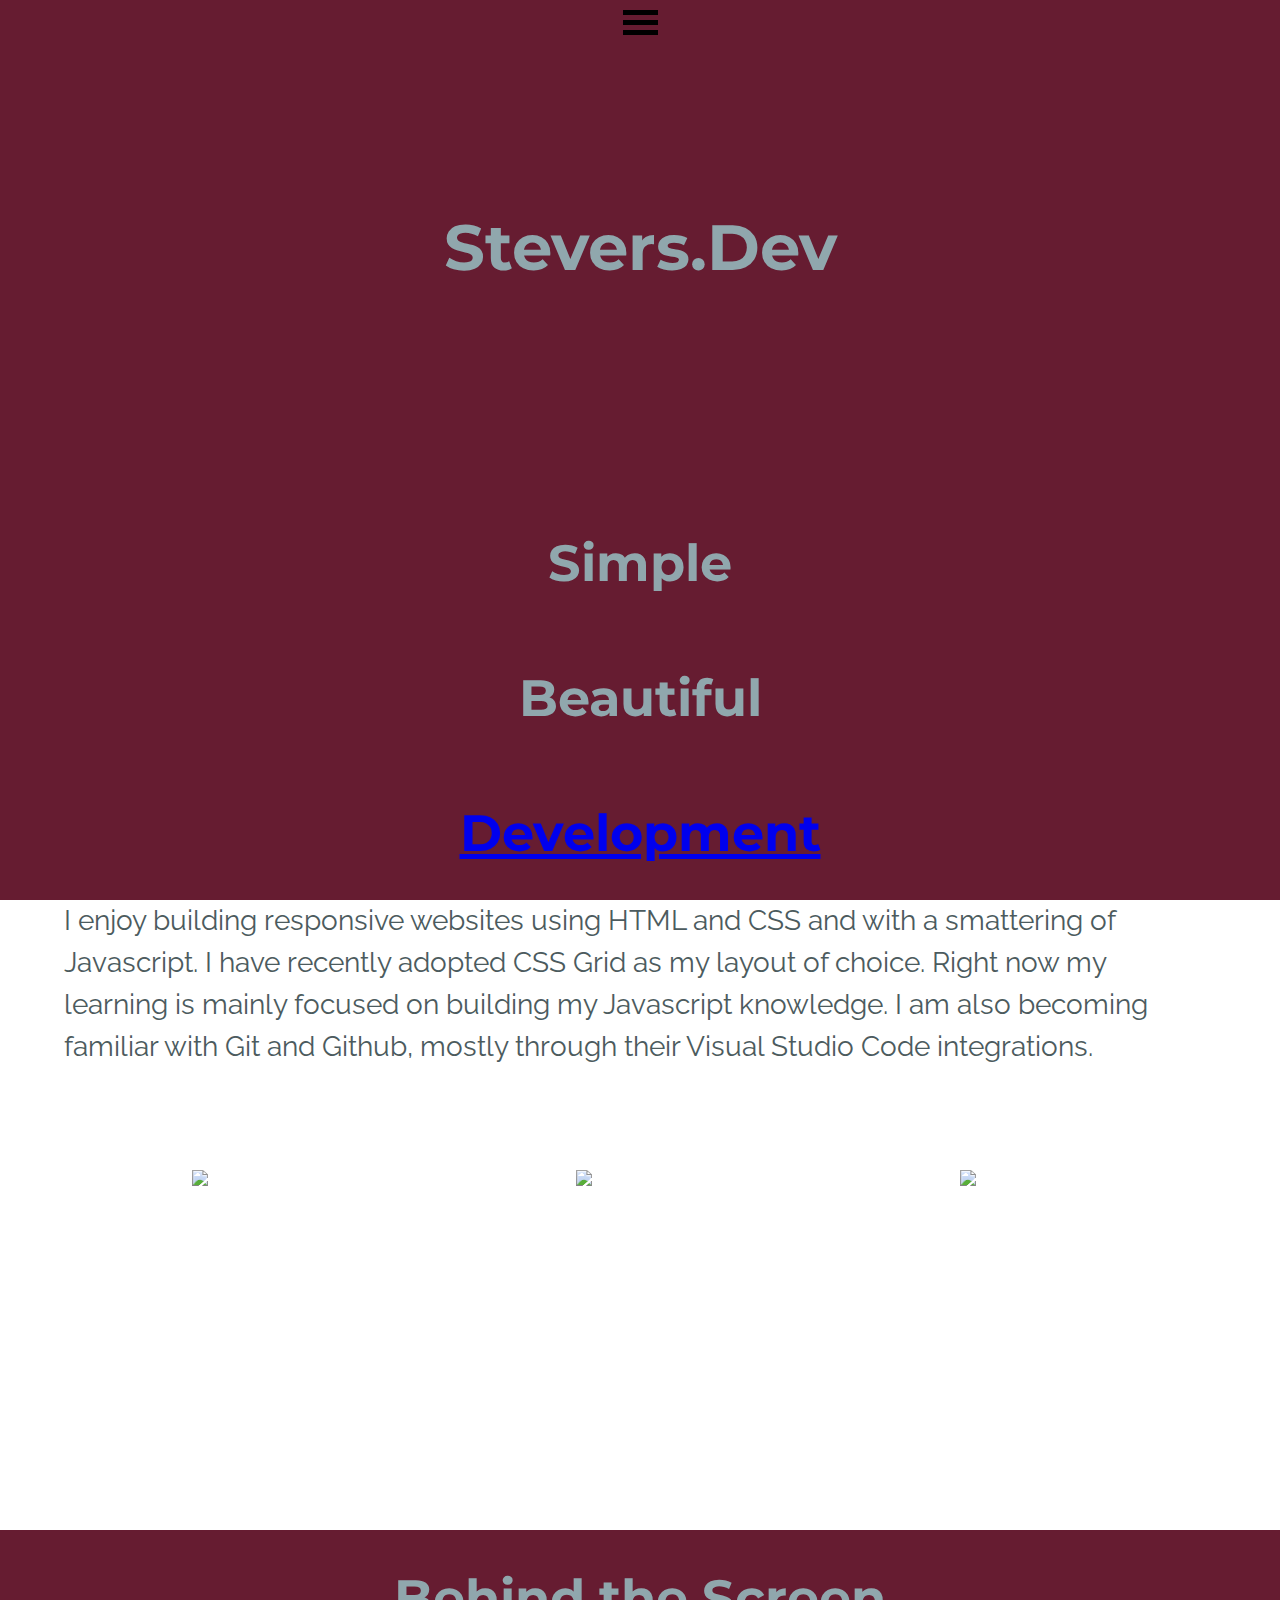
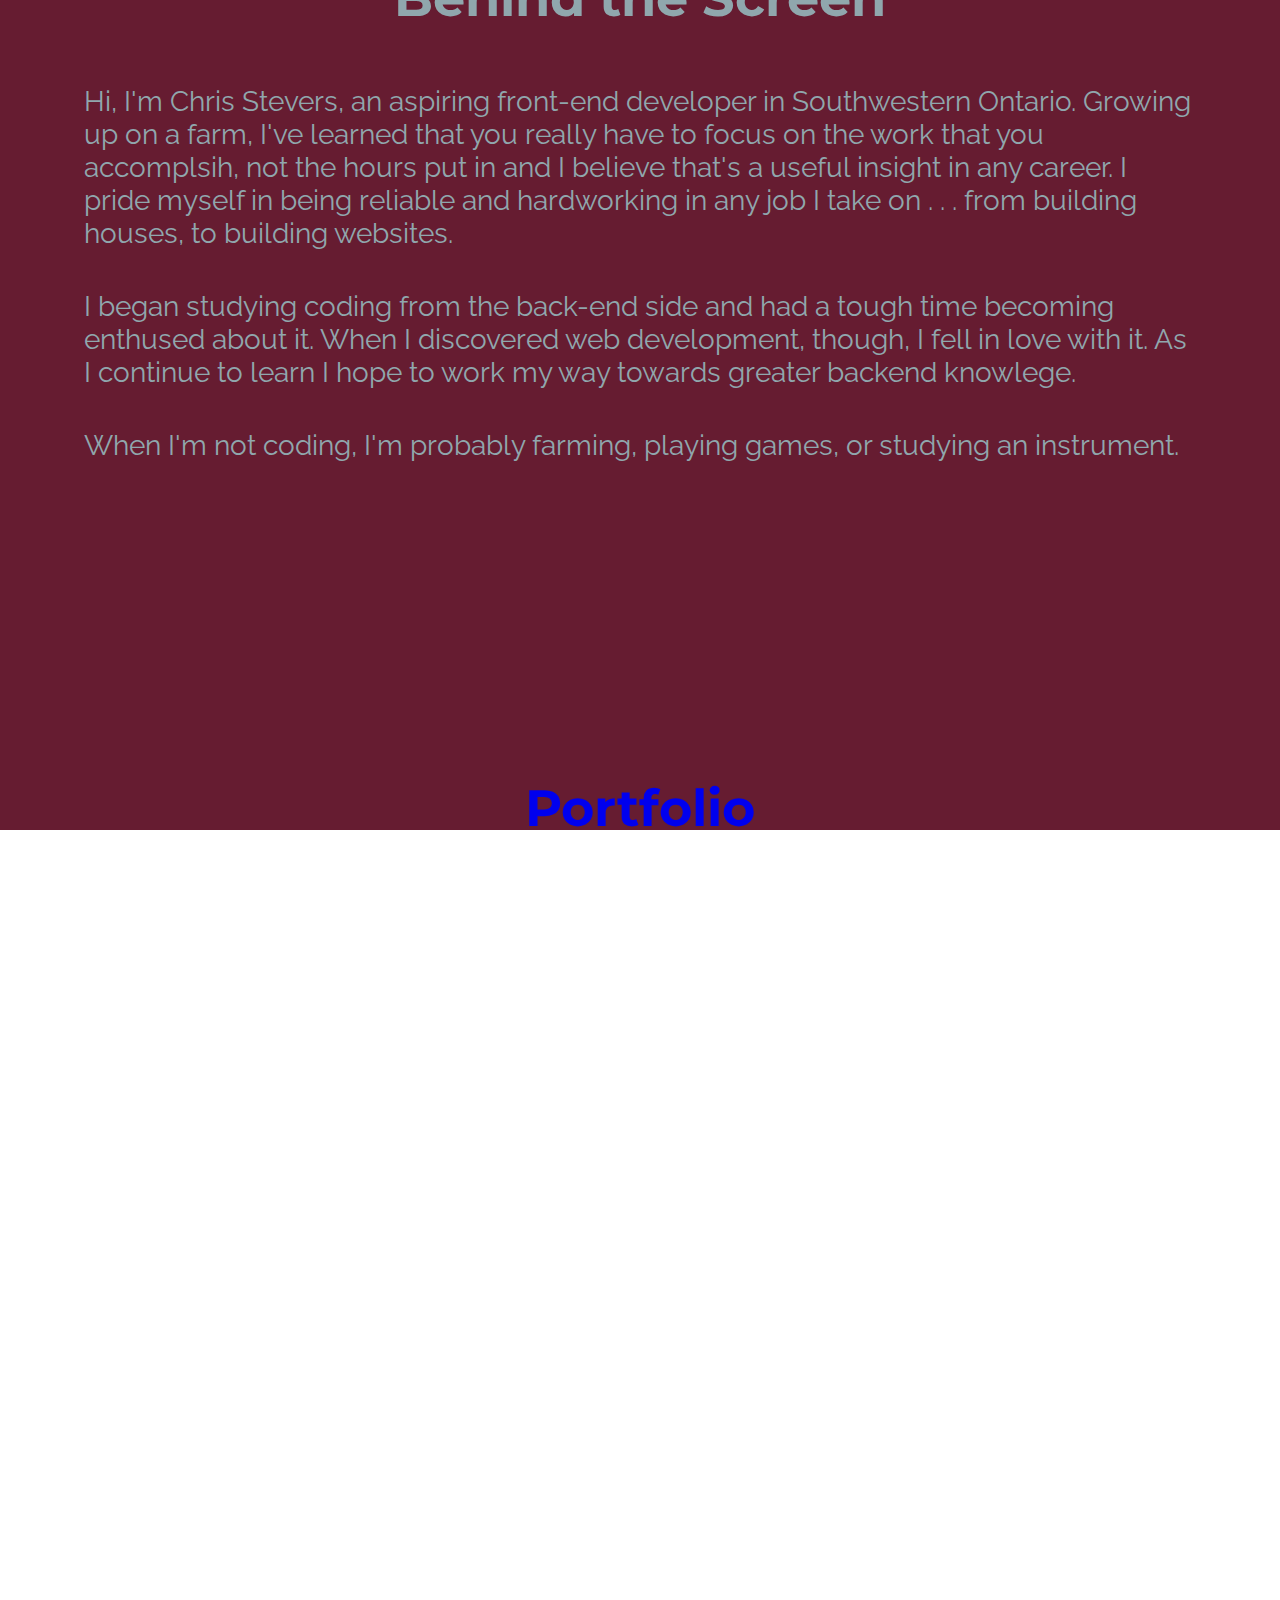
==== Personal Portfolio/index.html @ c657c08e "renamed Portfolio files" ====
<!DOCTYPE HTML>
<html lang="en">

<head>
    <meta charset="UTF-8" />
    <meta name="viewport" content="width=device-width, initial-scale=1.0">
    <title>Stevers.Dev</title>
    <link rel="stylesheet" href="Portfolio.css">
    <script type="text/javascript" src="Portfolio.js"></script>
</head>

<body>
    <nav>
        <div id="menu">
            <svg role="button" id="exit-list" onclick="hideList()" height="35" width="35">
                <line x1="5" y1="5" x2="30" y2="30" style="stroke:#000; stroke-width:5" />
                <line x1="30" y1="5" x2="5" y2="30" style="stroke:#000; stroke-width:5" />
            </svg>
            <div id="items">
                <!--thanks https://www.sitepoint.com/community/t/how-would-i-make-an-x-in-svg/277132-->
                <a class="nav-links" href=#tech></a>Development</a>
                <a class="nav-links" href=#me-page>Beyond the Screen</a>
                <a class="nav-links" href=#portfolio>Portfolio</a>
            </div>
        </div>
        <svg role="button" id="icon" onclick="displayList()" width="35" height="35">
            <rect width="100%" height="5" y="5" fill="black" />
            <rect width="100%" height="5" y="15" fill="black" />
            <rect width="100%" height="5" y="25" fill="black" />
        </svg>
    </nav>
    <header>
        <h1>Stevers.Dev</h1>
        <h2>Simple</h2>
        <h2>Beautiful</h2>
        <h2 class="light-head" class="body-link"><a class="light" class="body-link" href=#tech-head>Development</a></h2>
    </header>
    <main>
        <article id="tech-page">
            <section class="programming-skills">I enjoy building responsive websites using HTML and CSS and with a
                smattering of Javascript. I have recently adopted CSS Grid as my layout of choice. Right now my learning
                is mainly focused on building my Javascript knowledge. I am also becoming familiar with Git and Github,
                mostly through their Visual Studio Code integrations.</section>
            <img src="https://cdn.discordapp.com/attachments/515327418366427136/763009303564255232/HTML5.png"> <img
                src="https://cdn.discordapp.com/attachments/515327418366427136/763009299425001512/CSS.png"><img
                src="https://cdn.discordapp.com/attachments/515327418366427136/763009296791109673/JS.png">
        </article>
        <article id="me-page">
            <h2 id="me-head"><a id="me" class="body-link" href=#me-page>Behind the Screen</a></h2>
            <section class="about-me"><p>Hi, I'm Chris Stevers, an aspiring front-end developer in Southwestern Ontario. Growing up on a farm, I've learned that you really have to focus on the work that you accomplsih, not the hours put in and I believe that's a useful insight in any career. I pride myself in being reliable and hardworking in any job I take on . . . from building houses, to building websites.
                </p><p>I began studying coding from the back-end side and had a tough time becoming enthused about it. When I discovered web development, though, I fell in love with it. As I continue to learn I hope to work my way towards greater backend knowlege.
                </p>
            <p>When I'm not coding, I'm probably farming, playing games, or studying an instrument.</p></section>
        </article>
        <article id="portfolio-page"><h2 id="portfolio-head"><a id="portfolio" class="body-link" href=#portfolio-page>Portfolio</a></h2></article>
    </main>

    <footer></footer>
    <script type="text/javascript" src="Portfolio.js"></script>
</body>
---- Personal Portfolio/Portfolio.css ----
@import url('https://fonts.googleapis.com/css2?family=Montserrat&family=Raleway&display=swap');
* {
    box-sizing: border-box;
    margin: 0;
    padding: 0;
    border: 0;
    outline: 0;
    font-size: 100%;
    vertical-align: baseline;
    background: transparent;
    /*Thanks stack overflow*/
}

:root {
    --main-bg-color: #661C31;
    --header-color: #90A7AD;
    --bottom-head-bg: white;
    --bottom-head-color: #4c5b5e;
}

body {
    display: stretch;
    grid-template-rows: 100vh 270vh;
    grid-template-columns: 100vw;
    align-items: center;
    justify-items: center;
    margin: 0px;
    padding: 0px;
}

header {
    display: grid;
    grid-template-rows: 55vh 15vh 15vh 15vh;
    justify-content: center;
    align-items: center;
    height: 100vh;
    width: 100vw;
    background-color: var(--main-bg-color);
    font-family: 'Montserrat', sans-serif;
    color: var(--header-color);
    overflow: visible;
}

h1 {
    font-size: clamp(3rem, 8vw, 4rem);
    text-align: center;
    width: 100vw;
    height: 55vh;
    line-height: 55vh;
}

h2 {
    font-size: clamp(2rem, 4vw, 4rem);
    height: 15vh;
    text-align: center;
    width: 100vw;
    margin: 0px;
    line-height: 15vh;
    font-family: 'Montserrat', sans-serif;
}
.body-link {
    text-decoration: none;
}

#tech {
    
    color: var(--bottom-head-color);
}
#tech-head{background-color: var(--bottom-head-bg);}

nav {
    position: fixed;
    top: 5px;
    margin: 0px;
}

.nav-links {
    color: var(--main-bg-color);
    text-decoration: none;
    font-family: Raleway, sans-serif;
    font-weight: 600;
    padding: 15px;
    white-space: nowrap;
}

#items {
    background-color: var(--header-color);
    display: grid;
    grid-template-rows: 60px 60px 60px;
    margin: 0px 25px 0px 25px;
    grid-template-columns: 12vw;
    align-items: center;
    justify-items: center;
}

@media screen and (max-width: 900px) {
    #items {
        grid-template-columns: minmax(100px, auto) minmax(100px, auto) minmax(100px, 10vw);
        grid-template-rows: 30px;
    }
}

@media screen and (max-width: 500px) {
    #items {
        grid-template-columns: 100vw;
        grid-template-rows: 1fr 1fr 1fr;
        height: 100vh;
        margin: 0px;
        font-size: 2em;
    }
}

svg:hover {
    cursor: pointer;
}

#menu {
    visibility: hidden;
    position: fixed;
    top: 5px;
    background-color: var(--header-color);
    padding-bottom: 35px;
    box-shadow: var(--header-color) 0px 0px 1px 1px;
}

main {
    height: 270vh;
    width: 100%;
    display: grid;
    grid-template-rows: minmax(350px, 70vh) 90vh 90vh;
    background-color: white;
}

#tech-page {
    display: grid;
    grid-template-rows: minmax(250px, 30vh) minmax(100px, 30vh) ;
    grid-template-columns: 30vw 30vw 30vw;
    justify-items: center;
    justify-content: center;
    align-content: start;
    grid-template-areas: "p p p" "html css js";
    object-fit: contain;
}

section.programming-skills {
    grid-area: p;
    line-height: 150%;
    background-color: var(--bottom-head-bg);
    color: var(--bottom-head-color);
    font-family: Raleway, sans-serif;
    font-weight: 400;
    font-size: clamp(1em, 3vw, 1.75em);
}

img {
    width: 10vw;
}

#me {
    color: var(--header-color);
}

#melink:hover {
    color: var(--bottom-head-bg);
}

#me-page {
    display: grid;
    height: 100vh;
    grid-template-rows: 15vh 85vh;
    grid-template-columns: 90vw;
    justify-items: center;
    justify-content: center;
    align-content: stretch;
    object-fit: contain;
background-color: var(--main-bg-color);
}
    

.about-me{justify-self: center;
    color: var(--header-color);
    font-family: Raleway, sans-serif;
    font-weight: 400;
    font-size: clamp(1em, 3vw, 1.75em);}
    p{padding: 20px;}
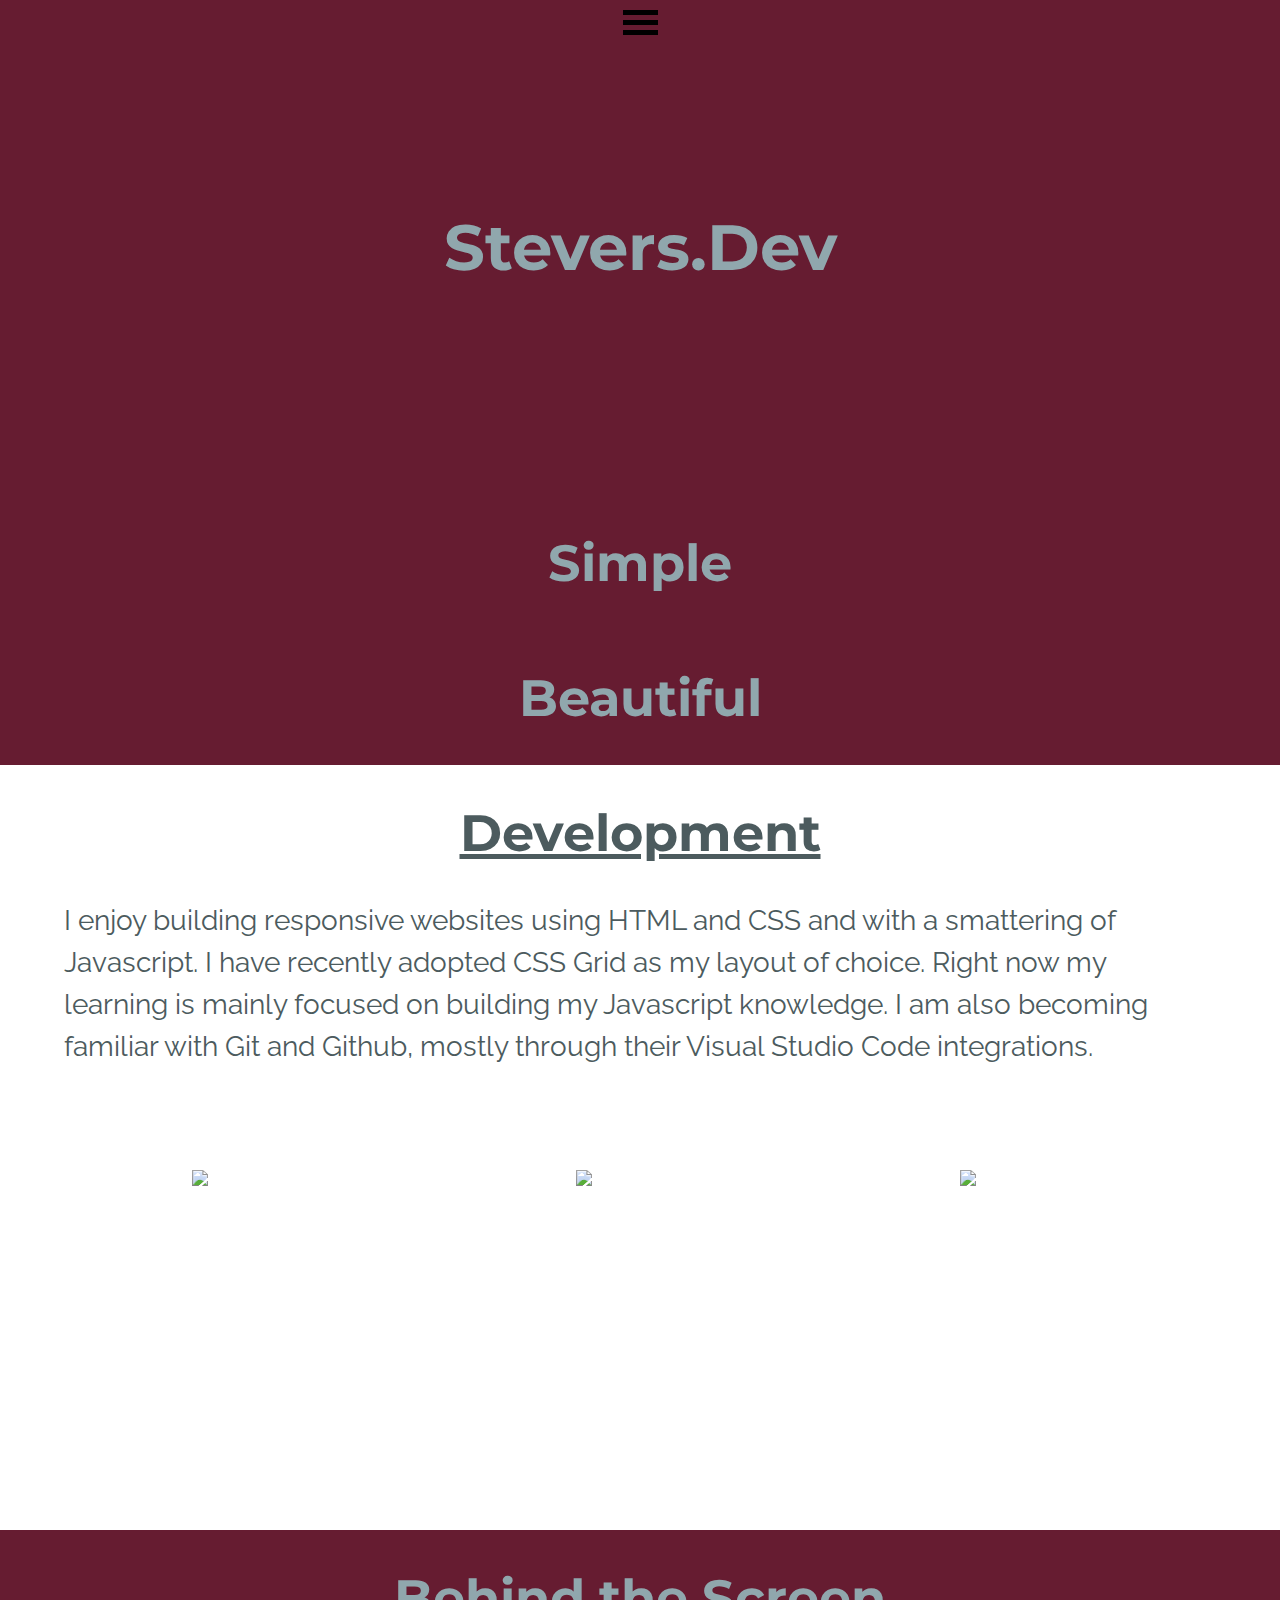
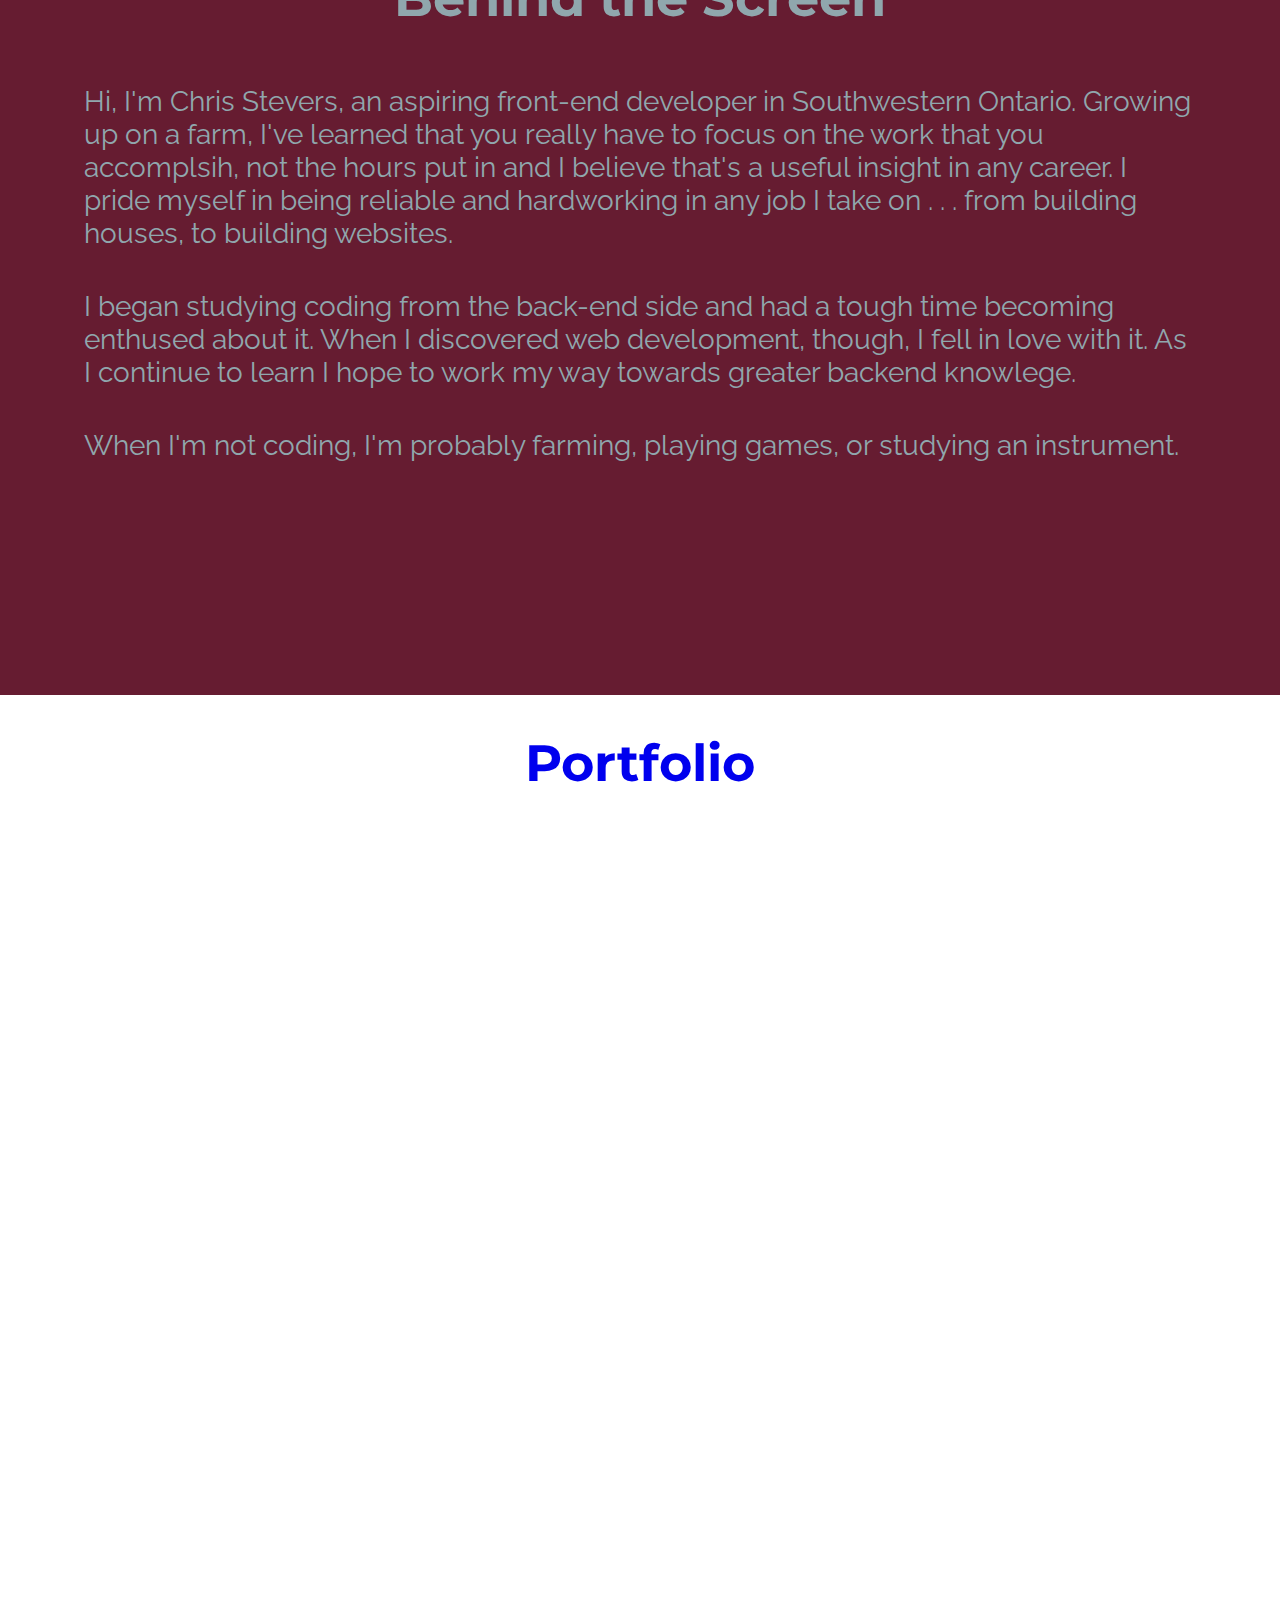
==== commit 363ecf3f: "Finished naming portfolio pages index style script" ====
--- a/Personal Portfolio/index.html
+++ b/Personal Portfolio/index.html
@@ -5,8 +5,8 @@
     <meta charset="UTF-8" />
     <meta name="viewport" content="width=device-width, initial-scale=1.0">
     <title>Stevers.Dev</title>
-    <link rel="stylesheet" href="Portfolio.css">
-    <script type="text/javascript" src="Portfolio.js"></script>
+    <link rel="stylesheet" href="style.css">
+    <script type="text/javascript" src="style.js"></script>
 </head>
 
 <body>
@@ -57,4 +57,5 @@
 
     <footer></footer>
     <script type="text/javascript" src="Portfolio.js"></script>
-</body>+</body>
+</html>--- a/Personal Portfolio/style.css
+++ b/Personal Portfolio/style.css
@@ -0,0 +1,187 @@
+@import url('https://fonts.googleapis.com/css2?family=Montserrat&family=Raleway&display=swap');
+* {
+    box-sizing: border-box;
+    margin: 0;
+    padding: 0;
+    border: 0;
+    outline: 0;
+    font-size: 100%;
+    vertical-align: baseline;
+    background: transparent;
+    /*Thanks stack overflow*/
+}
+
+:root {
+    --main-bg-color: #661C31;
+    --header-color: #90A7AD;
+    --bottom-head-bg: white;
+    --bottom-head-color: #4c5b5e;
+}
+
+body {
+    display: stretch;
+    grid-template-rows: 100vh 270vh;
+    grid-template-columns: 100vw;
+    align-items: center;
+    justify-items: center;
+    margin: 0px;
+    padding: 0px;
+}
+
+header {
+    display: grid;
+    grid-template-rows: 55vh 15vh 15vh 15vh;
+    justify-content: center;
+    align-items: center;
+    height: 100vh;
+    width: 100vw;
+    background-color: var(--main-bg-color);
+    font-family: 'Montserrat', sans-serif;
+    color: var(--header-color);
+    overflow: visible;
+}
+
+h1 {
+    font-size: clamp(3rem, 8vw, 4rem);
+    text-align: center;
+    width: 100vw;
+    height: 55vh;
+    line-height: 55vh;
+}
+
+h2 {
+    font-size: clamp(2rem, 4vw, 4rem);
+    height: 15vh;
+    text-align: center;
+    width: 100vw;
+    margin: 0px;
+    line-height: 15vh;
+    font-family: 'Montserrat', sans-serif;
+}
+.body-link {
+    text-decoration: none;
+}
+
+.light{
+    
+    color: var(--bottom-head-color);
+}
+.light-head{background-color: var(--bottom-head-bg);}
+
+nav {
+    position: fixed;
+    top: 5px;
+    margin: 0px;
+}
+
+.nav-links {
+    color: var(--main-bg-color);
+    text-decoration: none;
+    font-family: Raleway, sans-serif;
+    font-weight: 600;
+    padding: 15px;
+    white-space: nowrap;
+}
+
+#items {
+    background-color: var(--header-color);
+    display: grid;
+    grid-template-rows: 60px 60px 60px;
+    margin: 0px 25px 0px 25px;
+    grid-template-columns: 12vw;
+    align-items: center;
+    justify-items: center;
+}
+
+@media screen and (max-width: 900px) {
+    #items {
+        grid-template-columns: minmax(100px, auto) minmax(100px, auto) minmax(100px, 10vw);
+        grid-template-rows: 30px;
+    }
+}
+
+@media screen and (max-width: 500px) {
+    #items {
+        grid-template-columns: 100vw;
+        grid-template-rows: 1fr 1fr 1fr;
+        height: 100vh;
+        margin: 0px;
+        font-size: 2em;
+    }
+}
+
+svg:hover {
+    cursor: pointer;
+}
+
+#menu {
+    visibility: hidden;
+    position: fixed;
+    top: 5px;
+    background-color: var(--header-color);
+    padding-bottom: 35px;
+    box-shadow: var(--header-color) 0px 0px 1px 1px;
+}
+
+main {
+    height: 270vh;
+    width: 100%;
+    display: grid;
+    grid-template-rows: minmax(350px, 70vh) 85vh 85vh;
+    background-color: white;
+}
+
+#tech-page {
+    display: grid;
+    grid-template-rows: minmax(250px, 30vh) minmax(100px, 30vh) ;
+    grid-template-columns: 30vw 30vw 30vw;
+    justify-items: center;
+    justify-content: center;
+    align-content: start;
+    grid-template-areas: "p p p" "html css js";
+    object-fit: contain;
+}
+
+section.programming-skills {
+    grid-area: p;
+    line-height: 150%;
+    background-color: var(--bottom-head-bg);
+    color: var(--bottom-head-color);
+    font-family: Raleway, sans-serif;
+    font-weight: 400;
+    font-size: clamp(1em, 3vw, 1.75em);
+}
+
+img {
+    width: 10vw;
+}
+
+#me {
+    color: var(--header-color);
+}
+
+#melink:hover {
+    color: var(--bottom-head-bg);
+}
+
+#me-page {
+    display: grid;
+    height: 85vh;
+    grid-template-rows: 15vh 70vh;
+    grid-template-columns: 90vw;
+    justify-items: center;
+    justify-content: center;
+    align-content: stretch;
+    object-fit: contain;
+background-color: var(--main-bg-color);
+}
+    
+
+.about-me{justify-self: center;
+    color: var(--header-color);
+    font-family: Raleway, sans-serif;
+    font-weight: 400;
+    font-size: clamp(1em, 3vw, 1.75em);}
+    p{padding: 20px;}
+    #portfolio-page{height: 100vh;
+    width: 100vh;}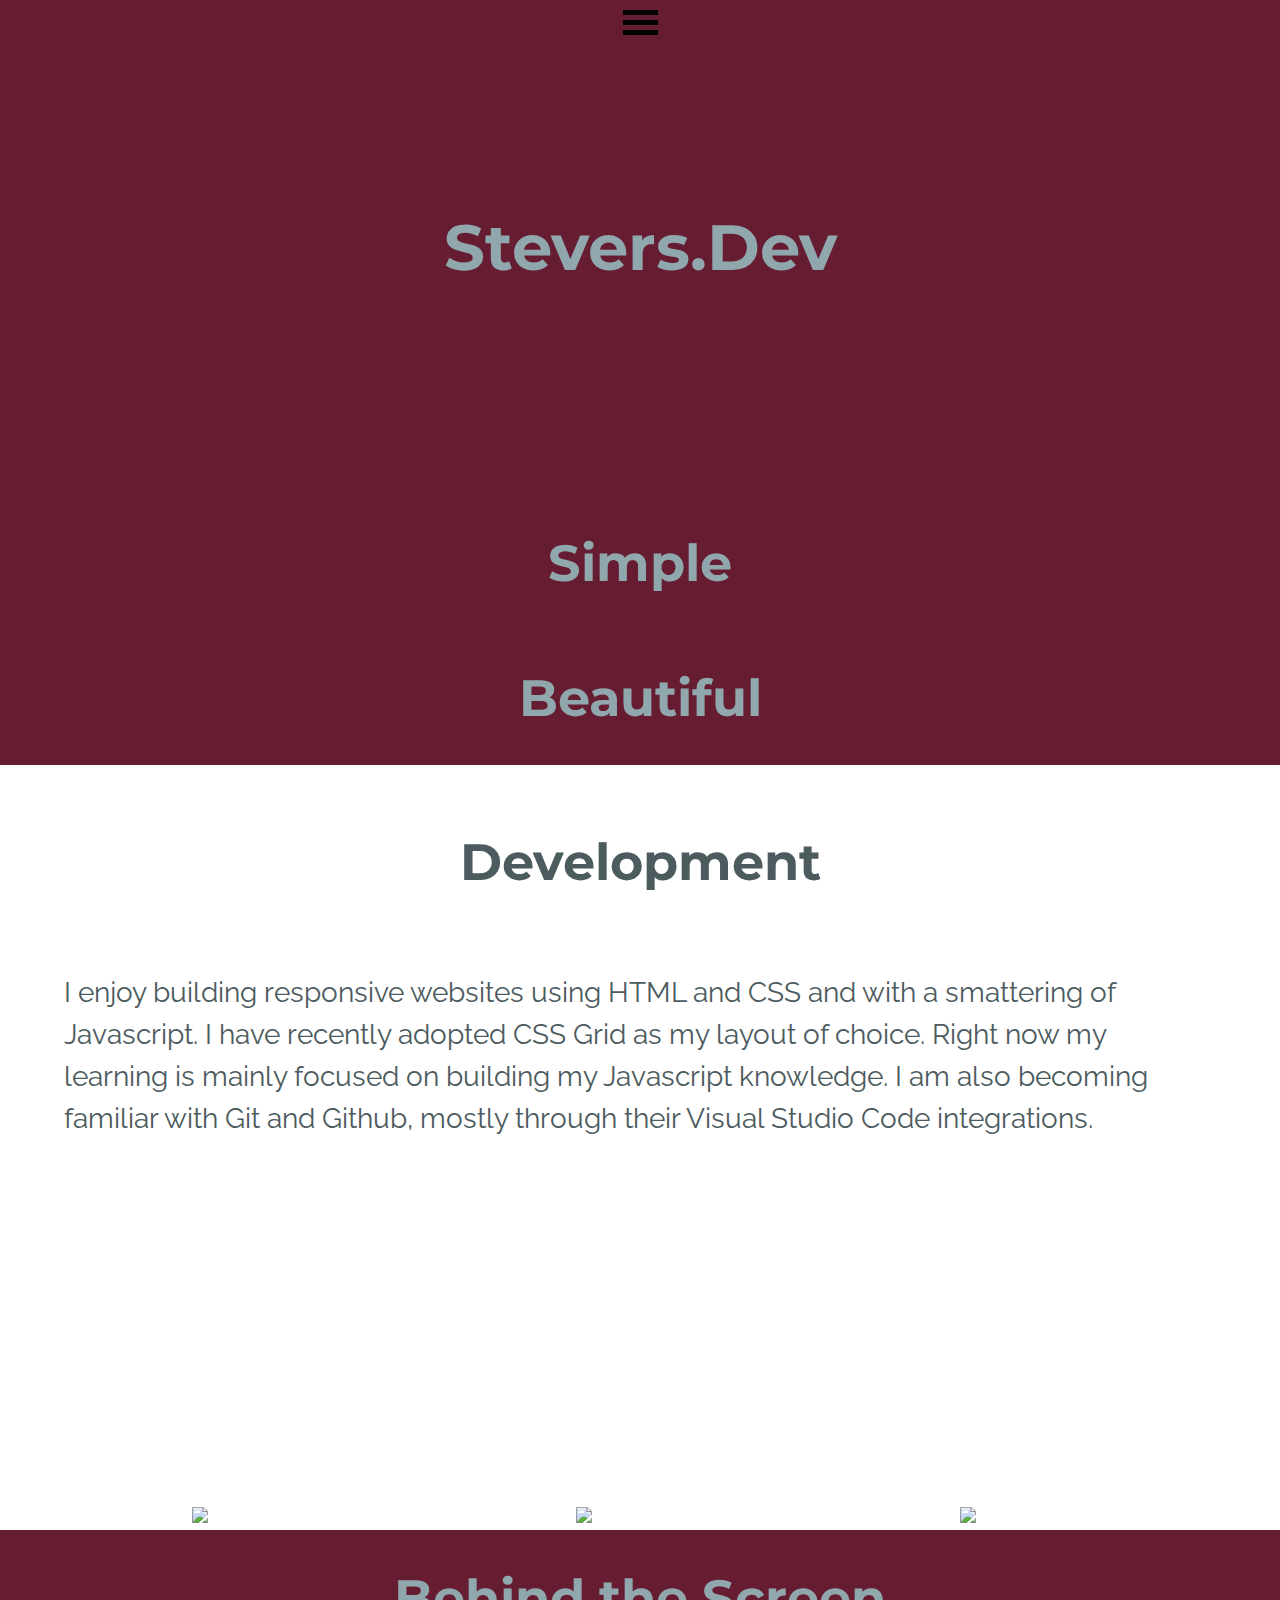
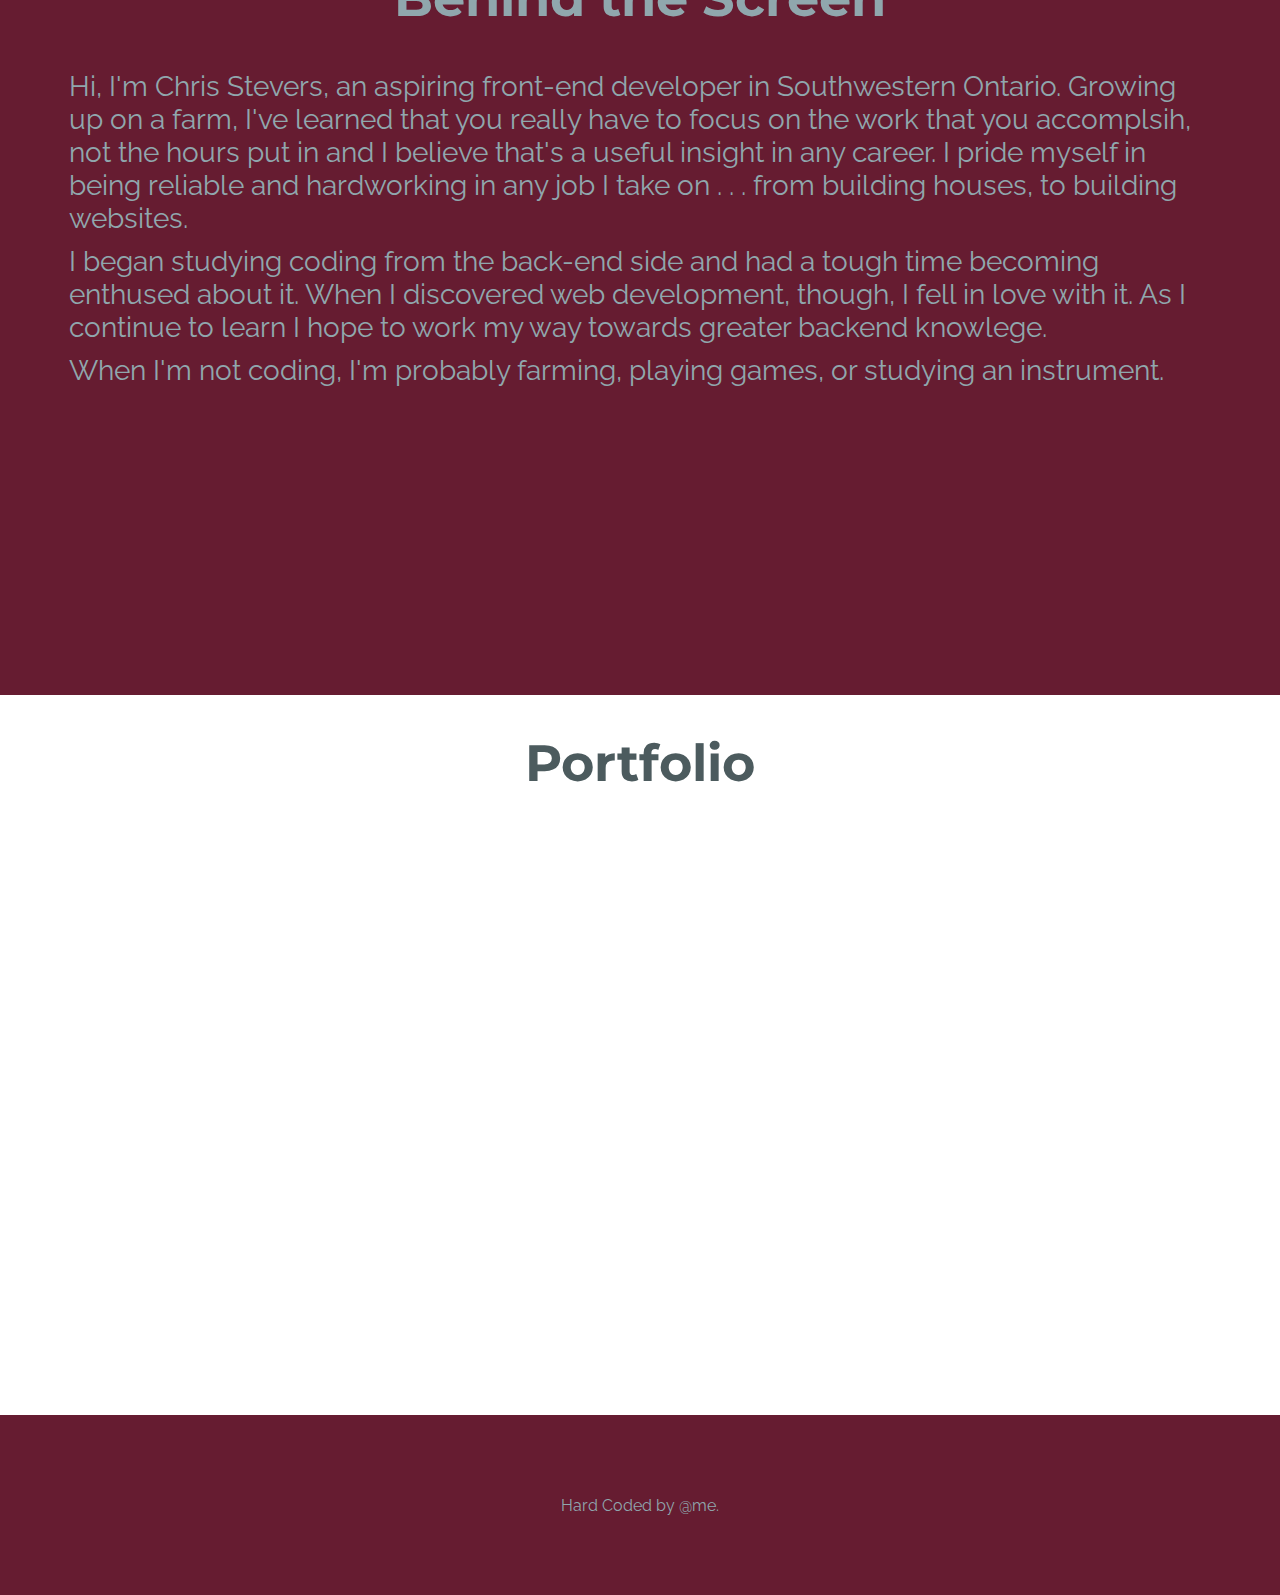
==== commit 05e7b0f1: "improved layout fixed colour styling added footer" ====
--- a/Personal Portfolio/index.html
+++ b/Personal Portfolio/index.html
@@ -6,7 +6,7 @@
     <meta name="viewport" content="width=device-width, initial-scale=1.0">
     <title>Stevers.Dev</title>
     <link rel="stylesheet" href="style.css">
-    <script type="text/javascript" src="style.js"></script>
+    <script type="text/javascript" src="script.js"></script>
 </head>
 
 <body>
@@ -18,9 +18,9 @@
             </svg>
             <div id="items">
                 <!--thanks https://www.sitepoint.com/community/t/how-would-i-make-an-x-in-svg/277132-->
-                <a class="nav-links" href=#tech></a>Development</a>
+                <a class="nav-links" href=#tech-page>Development</a>
                 <a class="nav-links" href=#me-page>Beyond the Screen</a>
-                <a class="nav-links" href=#portfolio>Portfolio</a>
+                <a class="nav-links" href=#portfolio-page>Portfolio</a>
             </div>
         </div>
         <svg role="button" id="icon" onclick="displayList()" width="35" height="35">
@@ -33,10 +33,10 @@
         <h1>Stevers.Dev</h1>
         <h2>Simple</h2>
         <h2>Beautiful</h2>
-        <h2 class="light-head" class="body-link"><a class="light" class="body-link" href=#tech-head>Development</a></h2>
     </header>
     <main>
         <article id="tech-page">
+            <h2 class="tech-head"><a href=#tech-page>Development</a></h2>
             <section class="programming-skills">I enjoy building responsive websites using HTML and CSS and with a
                 smattering of Javascript. I have recently adopted CSS Grid as my layout of choice. Right now my learning
                 is mainly focused on building my Javascript knowledge. I am also becoming familiar with Git and Github,
@@ -46,16 +46,16 @@
                 src="https://cdn.discordapp.com/attachments/515327418366427136/763009296791109673/JS.png">
         </article>
         <article id="me-page">
-            <h2 id="me-head"><a id="me" class="body-link" href=#me-page>Behind the Screen</a></h2>
+            <h2 class="me-head"><a href=#me-page>Behind the Screen</a></h2>
             <section class="about-me"><p>Hi, I'm Chris Stevers, an aspiring front-end developer in Southwestern Ontario. Growing up on a farm, I've learned that you really have to focus on the work that you accomplsih, not the hours put in and I believe that's a useful insight in any career. I pride myself in being reliable and hardworking in any job I take on . . . from building houses, to building websites.
                 </p><p>I began studying coding from the back-end side and had a tough time becoming enthused about it. When I discovered web development, though, I fell in love with it. As I continue to learn I hope to work my way towards greater backend knowlege.
                 </p>
             <p>When I'm not coding, I'm probably farming, playing games, or studying an instrument.</p></section>
         </article>
-        <article id="portfolio-page"><h2 id="portfolio-head"><a id="portfolio" class="body-link" href=#portfolio-page>Portfolio</a></h2></article>
+        <article id="portfolio-page"><h2 ><a href=#portfolio-page>Portfolio</a></h2></article>
     </main>
 
-    <footer></footer>
-    <script type="text/javascript" src="Portfolio.js"></script>
+    <footer class="dark-theme">Hard Coded by @me.</footer>
+    <script type="text/javascript" src="script.js"></script>
 </body>
 </html>--- a/Personal Portfolio/style.css
+++ b/Personal Portfolio/style.css
@@ -8,7 +8,12 @@
     font-size: 100%;
     vertical-align: baseline;
     background: transparent;
+    text-decoration: none;
     /*Thanks stack overflow*/
+}
+
+a {
+    color: inherit;
 }
 
 :root {
@@ -20,8 +25,8 @@
 
 body {
     display: stretch;
-    grid-template-rows: 100vh 270vh;
-    grid-template-columns: 100vw;
+    grid-template-rows: minmax(autofill 85vh, ) auto;
+    grid-template-columns: 100%;
     align-items: center;
     justify-items: center;
     margin: 0px;
@@ -30,44 +35,38 @@
 
 header {
     display: grid;
-    grid-template-rows: 55vh 15vh 15vh 15vh;
+    grid-template-rows: minmax(autofill, 55vh) minmax(autofill, 15vh) minmax(autofill, 15vh);
     justify-content: center;
     align-items: center;
-    height: 100vh;
-    width: 100vw;
+    width: 100%;
     background-color: var(--main-bg-color);
     font-family: 'Montserrat', sans-serif;
     color: var(--header-color);
     overflow: visible;
+    min-height: 85vh;
 }
 
 h1 {
     font-size: clamp(3rem, 8vw, 4rem);
     text-align: center;
-    width: 100vw;
+    width: 100%;
     height: 55vh;
     line-height: 55vh;
 }
 
 h2 {
     font-size: clamp(2rem, 4vw, 4rem);
-    height: 15vh;
+    min-height: 60px;
+    min-height: 15vh;
+    align-items: center;
+    display: grid;
     text-align: center;
-    width: 100vw;
+    width: 100%;
     margin: 0px;
-    line-height: 15vh;
     font-family: 'Montserrat', sans-serif;
-}
-.body-link {
-    text-decoration: none;
-}
-
-.light{
-    
-    color: var(--bottom-head-color);
-}
-.light-head{background-color: var(--bottom-head-bg);}
-
+    color: inherit;
+    overflow: hidden;
+}
 nav {
     position: fixed;
     top: 5px;
@@ -102,7 +101,7 @@
 
 @media screen and (max-width: 500px) {
     #items {
-        grid-template-columns: 100vw;
+        grid-template-columns: 100%;
         grid-template-rows: 1fr 1fr 1fr;
         height: 100vh;
         margin: 0px;
@@ -124,64 +123,92 @@
 }
 
 main {
-    height: 270vh;
-    width: 100%;
-    display: grid;
-    grid-template-rows: minmax(350px, 70vh) 85vh 85vh;
+    height: auto;
+    width: 100%;
+    display: grid;
+    grid-template-rows: minmax(autofill, 85vh) minmax(autofill, 85vh) 85vh;
     background-color: white;
 }
 
 #tech-page {
     display: grid;
-    grid-template-rows: minmax(250px, 30vh) minmax(100px, 30vh) ;
-    grid-template-columns: 30vw 30vw 30vw;
-    justify-items: center;
-    justify-content: center;
-    align-content: start;
-    grid-template-areas: "p p p" "html css js";
+    min-height: 85vh;
+    width: 90%;
+    grid-template-rows: 15vw minmax(autofill, 40vh) minmax(auto, 30vh);
+    grid-template-columns: 1fr 1fr 1fr;
+    grid-template-areas: "h2 h2 h2" "p p p" "html css js";
+        justify-content: center;
+    justify-items: center;
+    justify-self: center;
+    background-color: var(--bottom-head-bg);
+    color: var(--bottom-head-color);
     object-fit: contain;
+}
+
+h2.tech-head {
+    grid-area: h2;
+    height: 15vw;
 }
 
 section.programming-skills {
     grid-area: p;
     line-height: 150%;
+    font-family: Raleway, sans-serif;
+    font-weight: 400;
+    font-size: clamp(1em, 3vw, 1.75em);
+    min-height: 40vw;
+}
+
+img {
+    width: 10vw;
+    grid-row-start: 3;
+    grid-row-end: 3;
+    align-self: center;
+}
+
+#me-page {
+    display: grid;
+    grid-template-rows: auto minmax(autofill 70vh);
+    grid-template-columns: 90%;
+    align-content: start;
+    justify-items: center;
+    justify-content: center;
+    background-color: var(--main-bg-color);
+    color: var(--header-color);
+    min-height: 85vh;
+}
+
+p {
+    padding: 5px;
+}
+
+.about-me {
+    justify-self: center;
+    color: var(--header-color);
+    font-family: Raleway, sans-serif;
+    font-weight: 400;
+    font-size: clamp(1em, 3vw, 1.75em);
+}
+
+#portfolio-page {
+    min-height: 80vh;
+    width: 100%;
     background-color: var(--bottom-head-bg);
     color: var(--bottom-head-color);
+}
+
+.dark-theme {
+    background-color: var(--main-bg-color);
+    color: var(--header-color);
+    
+}
+
+footer {
+    display: grid;
+    width: 100%;
+    align-items: center;
+    justify-content: center;
     font-family: Raleway, sans-serif;
     font-weight: 400;
-    font-size: clamp(1em, 3vw, 1.75em);
-}
-
-img {
-    width: 10vw;
-}
-
-#me {
-    color: var(--header-color);
-}
-
-#melink:hover {
-    color: var(--bottom-head-bg);
-}
-
-#me-page {
-    display: grid;
-    height: 85vh;
-    grid-template-rows: 15vh 70vh;
-    grid-template-columns: 90vw;
-    justify-items: center;
-    justify-content: center;
-    align-content: stretch;
-    object-fit: contain;
-background-color: var(--main-bg-color);
-}
-    
-
-.about-me{justify-self: center;
-    color: var(--header-color);
-    font-family: Raleway, sans-serif;
-    font-weight: 400;
-    font-size: clamp(1em, 3vw, 1.75em);}
-    p{padding: 20px;}
-    #portfolio-page{height: 100vh;
-    width: 100vh;}+    min-height: 20vh;
+}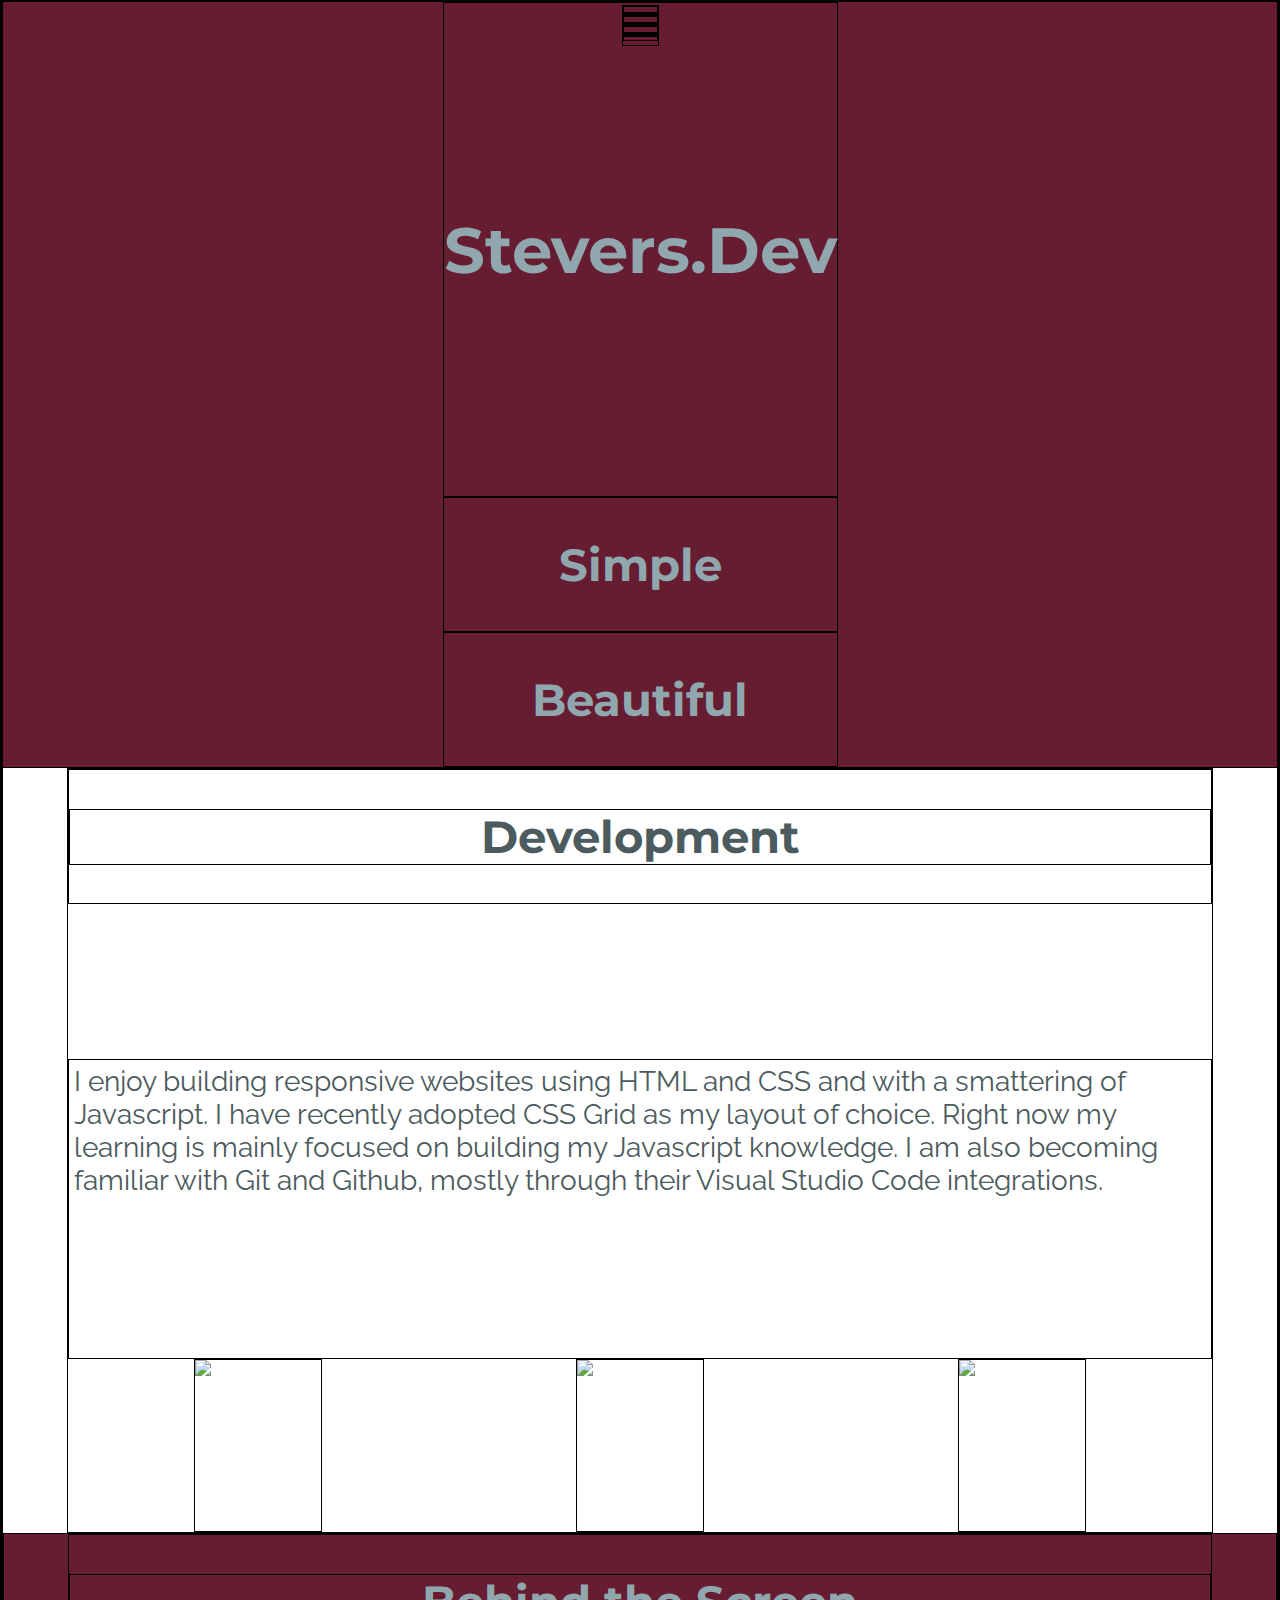
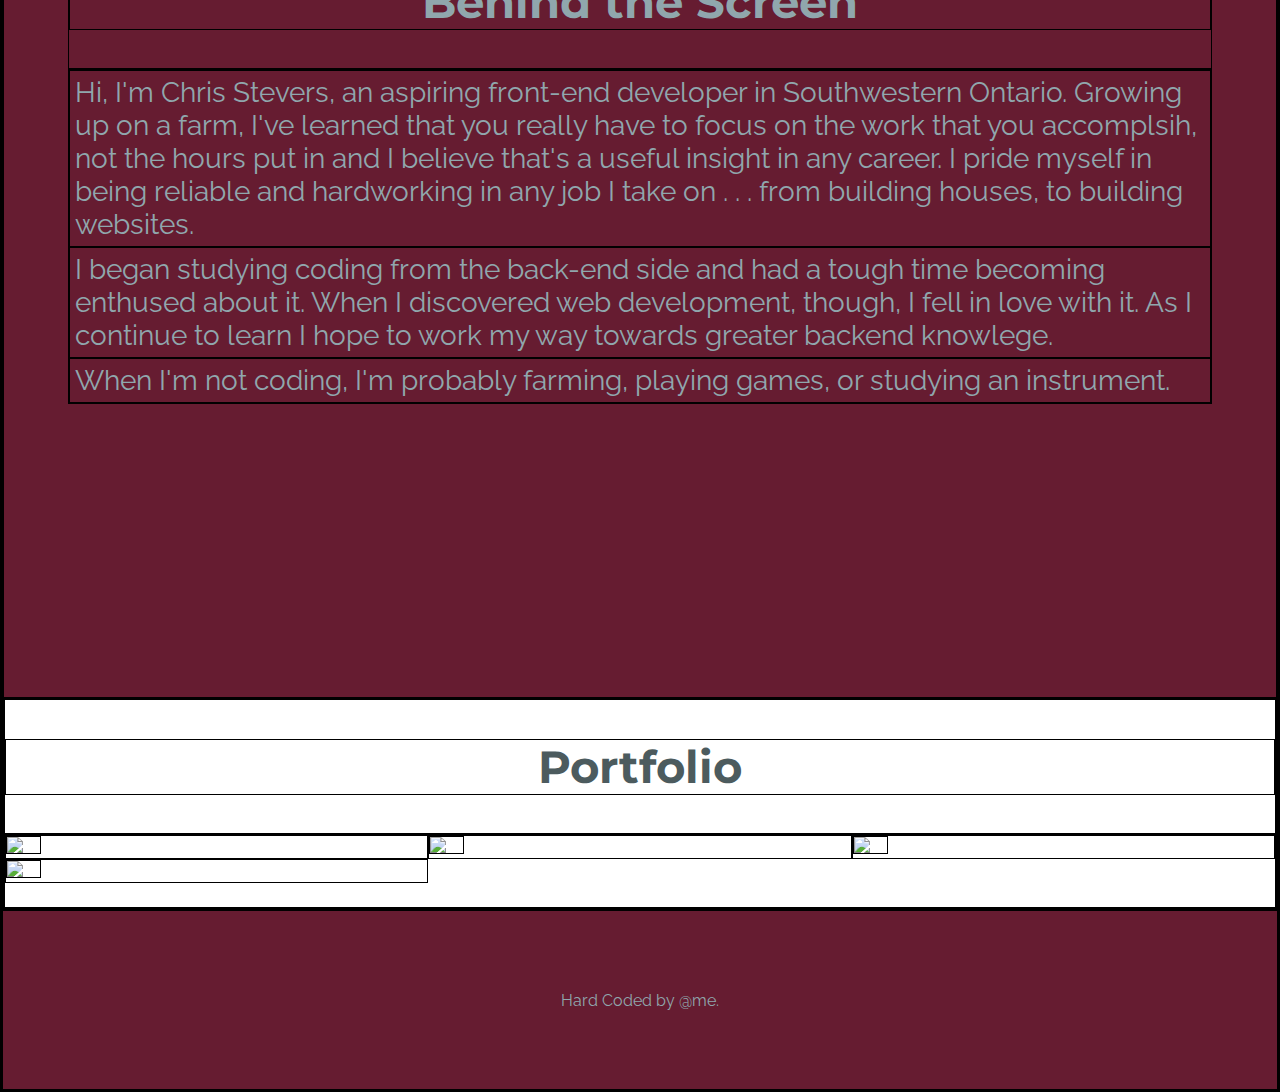
==== commit a856fb4e: "fixed layout" ====
--- a/Personal Portfolio/index.html
+++ b/Personal Portfolio/index.html
@@ -35,27 +35,53 @@
         <h2>Beautiful</h2>
     </header>
     <main>
-        <article id="tech-page">
+        <section id="tech-page">
             <h2 class="tech-head"><a href=#tech-page>Development</a></h2>
-            <section class="programming-skills">I enjoy building responsive websites using HTML and CSS and with a
+            <p class="programming-skills">I enjoy building responsive websites using HTML and CSS and with a
                 smattering of Javascript. I have recently adopted CSS Grid as my layout of choice. Right now my learning
                 is mainly focused on building my Javascript knowledge. I am also becoming familiar with Git and Github,
-                mostly through their Visual Studio Code integrations.</section>
+                mostly through their Visual Studio Code integrations.</p>
             <img src="https://cdn.discordapp.com/attachments/515327418366427136/763009303564255232/HTML5.png"> <img
                 src="https://cdn.discordapp.com/attachments/515327418366427136/763009299425001512/CSS.png"><img
                 src="https://cdn.discordapp.com/attachments/515327418366427136/763009296791109673/JS.png">
-        </article>
+        </section>
         <article id="me-page">
             <h2 class="me-head"><a href=#me-page>Behind the Screen</a></h2>
-            <section class="about-me"><p>Hi, I'm Chris Stevers, an aspiring front-end developer in Southwestern Ontario. Growing up on a farm, I've learned that you really have to focus on the work that you accomplsih, not the hours put in and I believe that's a useful insight in any career. I pride myself in being reliable and hardworking in any job I take on . . . from building houses, to building websites.
-                </p><p>I began studying coding from the back-end side and had a tough time becoming enthused about it. When I discovered web development, though, I fell in love with it. As I continue to learn I hope to work my way towards greater backend knowlege.
+            <section class="about-me">
+                <p>Hi, I'm Chris Stevers, an aspiring front-end developer in Southwestern Ontario. Growing up on a farm,
+                    I've learned that you really have to focus on the work that you accomplsih, not the hours put in and
+                    I believe that's a useful insight in any career. I pride myself in being reliable and hardworking in
+                    any job I take on . . . from building houses, to building websites.
                 </p>
-            <p>When I'm not coding, I'm probably farming, playing games, or studying an instrument.</p></section>
+                <p>I began studying coding from the back-end side and had a tough time becoming enthused about it. When
+                    I discovered web development, though, I fell in love with it. As I continue to learn I hope to work
+                    my way towards greater backend knowlege.
+                </p>
+                <p>When I'm not coding, I'm probably farming, playing games, or studying an instrument.</p>
+            </section>
         </article>
-        <article id="portfolio-page"><h2 ><a href=#portfolio-page>Portfolio</a></h2></article>
+        <article id="portfolio-page">
+            <h2><a href=#portfolio-page>Portfolio</a></h2>
+            <section class="portfolio-content">
+                <div>
+                    <img src="https://cdn.discordapp.com/attachments/515327418366427136/764073744410607616/cdpn.io_Lord-Falcon_debug_xxVeaQg_yYryLJdLqVyM.png">
+                </div>
+                <div>
+                    <img src="https://cdn.discordapp.com/attachments/515327418366427136/764088539117125672/127.0.0.1_5500_Whirl_Whirl.html_3.png">
+                </div>
+                <div>
+                    <img src="https://cdn.discordapp.com/attachments/515327418366427136/764175108931584061/127.0.0.1_5500_Religion20Page_Religion.html_2.png">
+                </div>
+                <div>
+                    <img src="https://cdn.discordapp.com/attachments/515327418366427136/764174262089023498/127.0.0.1_5500_El-Cid_El-Cid.html_8.png">
+                </div>
+                
+            </section>
+        </article>
     </main>
 
     <footer class="dark-theme">Hard Coded by @me.</footer>
     <script type="text/javascript" src="script.js"></script>
 </body>
+
 </html>--- a/Personal Portfolio/style.css
+++ b/Personal Portfolio/style.css
@@ -9,6 +9,7 @@
     vertical-align: baseline;
     background: transparent;
     text-decoration: none;
+    border: solid black 1px;
     /*Thanks stack overflow*/
 }
 
@@ -24,8 +25,8 @@
 }
 
 body {
-    display: stretch;
-    grid-template-rows: minmax(autofill 85vh, ) auto;
+    display: grid;
+    grid-template-rows: minmax(auto, 85vh) auto;
     grid-template-columns: 100%;
     align-items: center;
     justify-items: center;
@@ -35,7 +36,7 @@
 
 header {
     display: grid;
-    grid-template-rows: minmax(autofill, 55vh) minmax(autofill, 15vh) minmax(autofill, 15vh);
+    grid-template-rows: minmax(100px, 55vh) minmax(50px, 15vh) minmax(50px, 15vh);
     justify-content: center;
     align-items: center;
     width: 100%;
@@ -44,6 +45,7 @@
     color: var(--header-color);
     overflow: visible;
     min-height: 85vh;
+    min-height: 200px;
 }
 
 h1 {
@@ -55,8 +57,8 @@
 }
 
 h2 {
-    font-size: clamp(2rem, 4vw, 4rem);
-    min-height: 60px;
+    font-size: clamp(1.5rem, 3.5vw, 3rem);
+    min-height: 50px;
     min-height: 15vh;
     align-items: center;
     display: grid;
@@ -134,10 +136,9 @@
     display: grid;
     min-height: 85vh;
     width: 90%;
-    grid-template-rows: 15vw minmax(autofill, 40vh) minmax(auto, 30vh);
+    grid-template-rows: 15vh minmax(autofill, 40vh) minmax(autofill, 30vh);
     grid-template-columns: 1fr 1fr 1fr;
     grid-template-areas: "h2 h2 h2" "p p p" "html css js";
-        justify-content: center;
     justify-items: center;
     justify-self: center;
     background-color: var(--bottom-head-bg);
@@ -146,57 +147,63 @@
 }
 
 h2.tech-head {
+    height: 15vh;
+    min-height: 50px;
     grid-area: h2;
-    height: 15vw;
-}
-
-section.programming-skills {
+    display: grid;
+}
+
+.programming-skills {
     grid-area: p;
-    line-height: 150%;
+    
+}
+
+img {
+    width: 10vw;
+    min-width: 35px;
+    grid-row-start: 3;
+    grid-row-end: 3;
+}
+
+#me-page {
+    display: grid;
+    grid-template-rows: auto minmax(autofill 70vh);
+    grid-template-columns: 90%;
+    align-content: start;
+    justify-items: center;
+    justify-content: center;
+    background-color: var(--main-bg-color);
+    color: var(--header-color);
+    min-height: 85vh;
+}
+
+p {
     font-family: Raleway, sans-serif;
     font-weight: 400;
     font-size: clamp(1em, 3vw, 1.75em);
-    min-height: 40vw;
-}
-
-img {
-    width: 10vw;
-    grid-row-start: 3;
-    grid-row-end: 3;
-    align-self: center;
-}
-
-#me-page {
-    display: grid;
-    grid-template-rows: auto minmax(autofill 70vh);
-    grid-template-columns: 90%;
-    align-content: start;
-    justify-items: center;
-    justify-content: center;
-    background-color: var(--main-bg-color);
-    color: var(--header-color);
-    min-height: 85vh;
-}
-
-p {
+    
     padding: 5px;
+}
+
+
 }
 
 .about-me {
     justify-self: center;
     color: var(--header-color);
-    font-family: Raleway, sans-serif;
-    font-weight: 400;
-    font-size: clamp(1em, 3vw, 1.75em);
+    
 }
 
 #portfolio-page {
     min-height: 80vh;
+    min-height: 200px;
     width: 100%;
     background-color: var(--bottom-head-bg);
     color: var(--bottom-head-color);
 }
-
+.portfolio-content{display:grid;
+grid-template-rows: 1fr 1fr 1fr;
+grid-template-columns: 1fr 1fr 1fr;}
 .dark-theme {
     background-color: var(--main-bg-color);
     color: var(--header-color);
